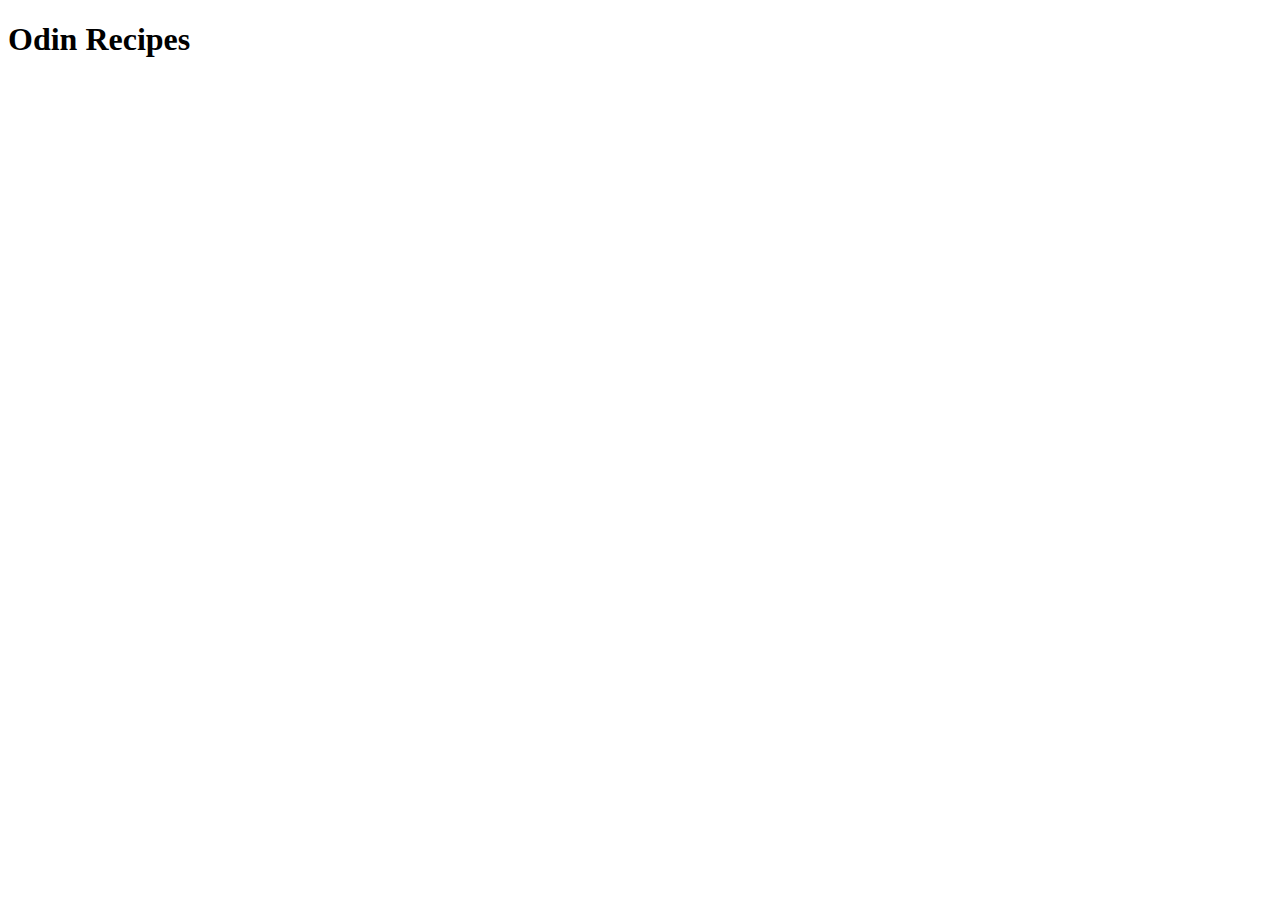
==== index.html @ 2ddab39d "Created frontpage of odin recipes" ====
<!DOCTYPE html>
<html lang="en">
    <head>
        <meta charset="UTF-8">
        <title>
            Odin Recipes
        </title>
    </head>

    <body>
        <h1>Odin Recipes</h1>
    </body>
</html>
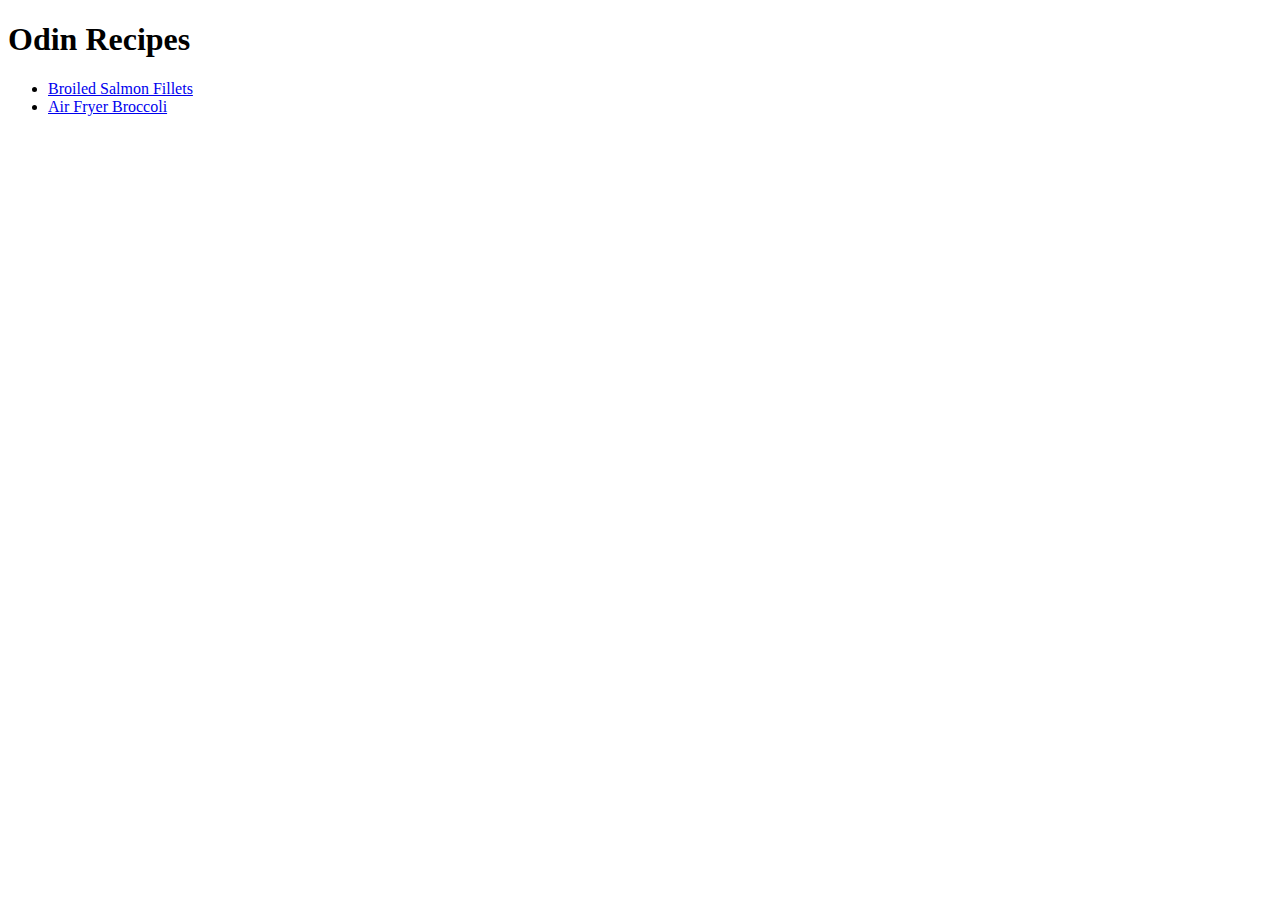
==== commit e6cfd993: "Created broccoli recipe" ====
--- a/index.html
+++ b/index.html
@@ -9,5 +9,9 @@
 
     <body>
         <h1>Odin Recipes</h1>
+        <ul>
+            <li><a href="recipes/salmon.html">Broiled Salmon Fillets</a></li>
+            <li><a href="recipes/broccoli.html">Air Fryer Broccoli</a></li>
+        </ul>
     </body>
 </html>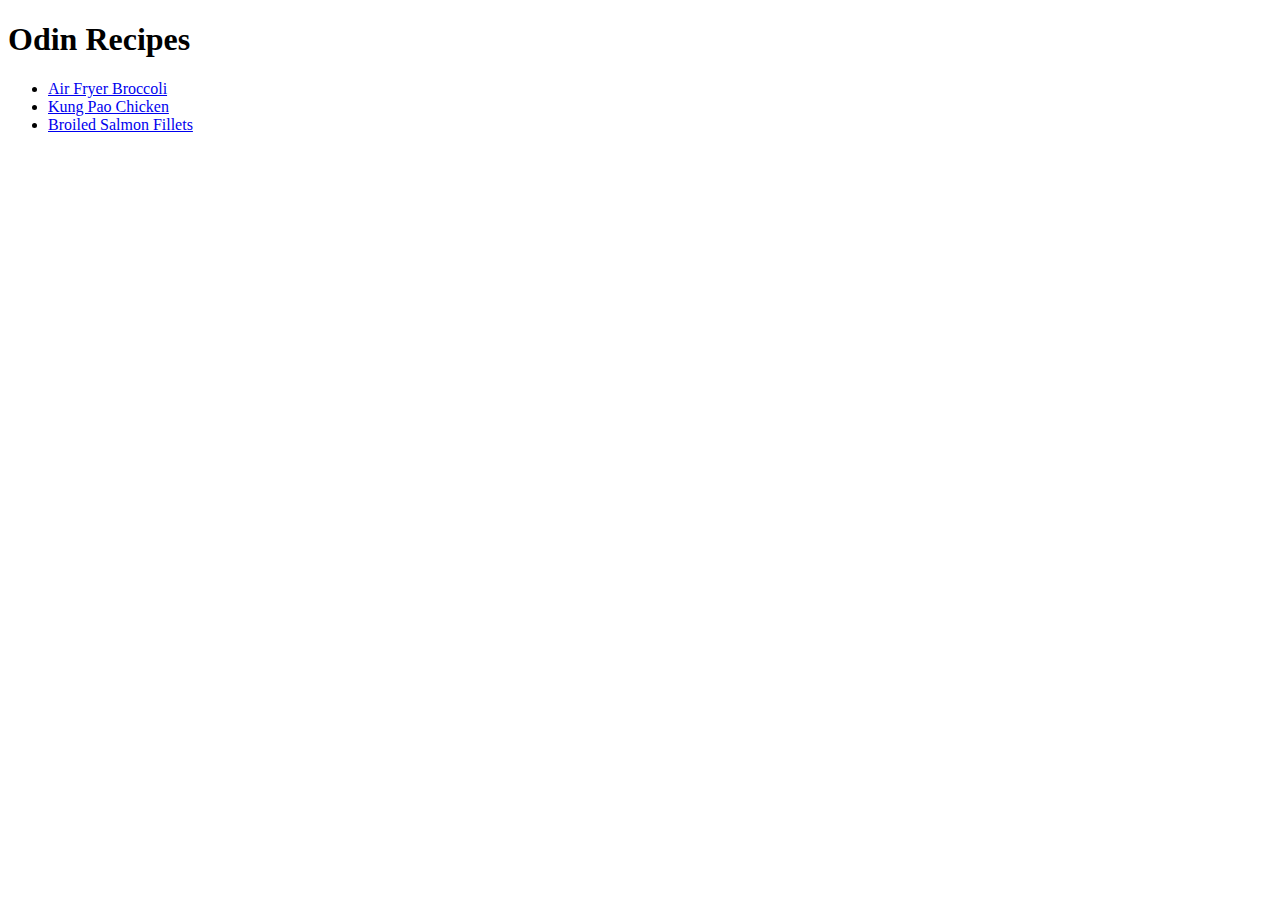
==== commit 1444fff3: "Created and wrote kung pao chicken recipe" ====
--- a/index.html
+++ b/index.html
@@ -10,8 +10,9 @@
     <body>
         <h1>Odin Recipes</h1>
         <ul>
+            <li><a href="recipes/broccoli.html">Air Fryer Broccoli</a></li>
+            <li><a href="recipes/kung_pao_chicken.html">Kung Pao Chicken</a></li>
             <li><a href="recipes/salmon.html">Broiled Salmon Fillets</a></li>
-            <li><a href="recipes/broccoli.html">Air Fryer Broccoli</a></li>
         </ul>
     </body>
 </html>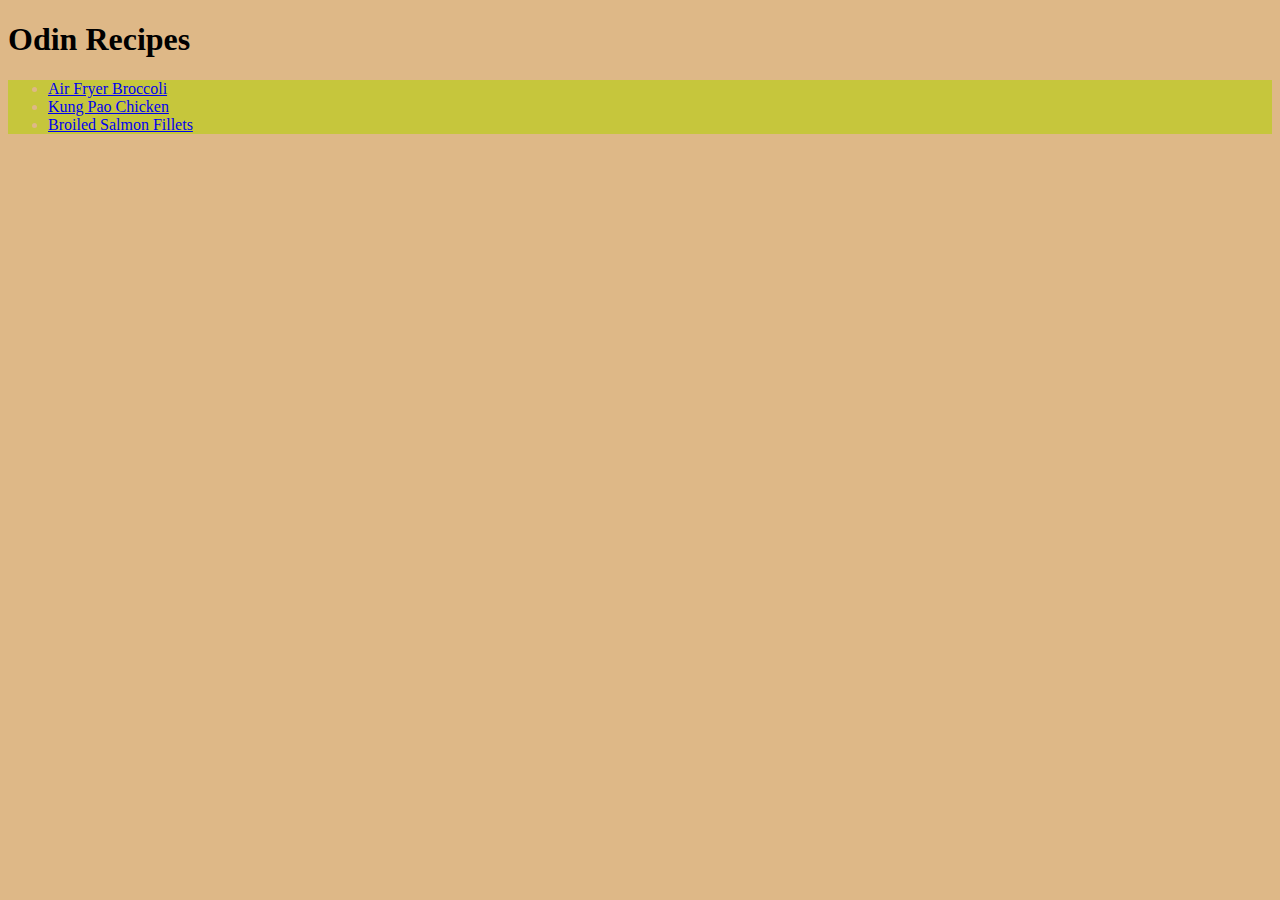
==== commit a31ff52a: "Style index" ====
--- a/index.html
+++ b/index.html
@@ -2,6 +2,7 @@
 <html lang="en">
     <head>
         <meta charset="UTF-8">
+        <link rel="stylesheet" href="style.css">
         <title>
             Odin Recipes
         </title>
--- a/style.css
+++ b/style.css
@@ -0,0 +1,7 @@
+body {
+    background-color: burlywood;
+}
+ul {
+    color: burlywood;
+    background-color: rgb(198, 198, 60);
+}
